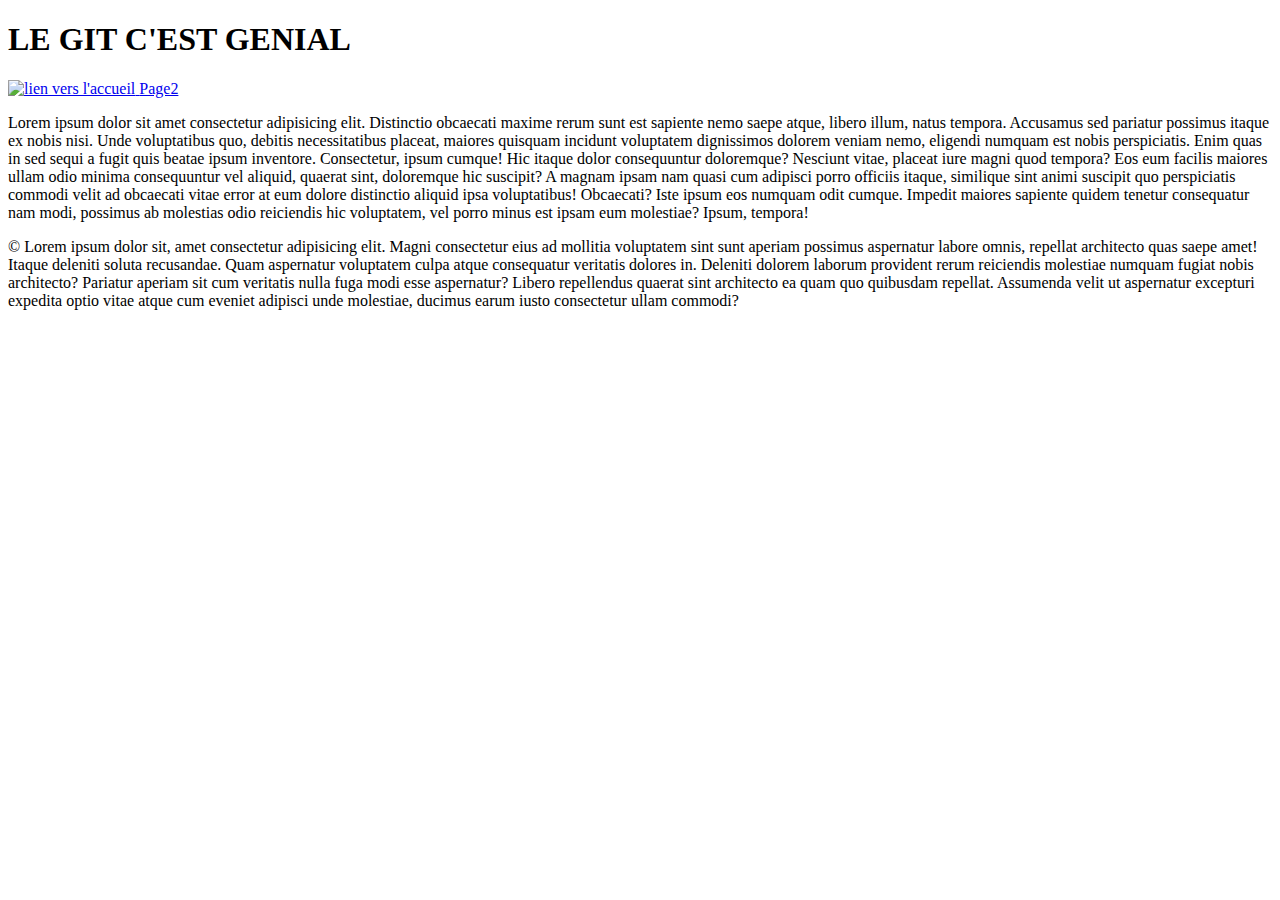
==== index.html @ cdaa1b30 "ajout du fichier index.html" ====
<!DOCTYPE html>
<html lang="fr">
<head>
    <meta charset="UTF-8">
    <meta name="viewport" content="width=device-width, initial-scale=1.0">
    <title>tp git</title>
    <link rel="stylesheet" href="css/style.css">
    <link rel="icon" href="images/CACAHUETE.jpg">
</head>
<body>
    <header>
        <h1>LE GIT C'EST GENIAL</h1>
        <a href="index.html">
            <img src="images/CACAHUETE.jpg" alt="lien vers l'accueil">
        </a>
        <a href="html/page2.html" target="_blank">Page2</a>
    </header>
    <main>
        <p>
            Lorem ipsum dolor sit amet consectetur adipisicing elit. Distinctio obcaecati maxime rerum sunt est sapiente nemo saepe atque, libero illum, natus tempora. Accusamus sed pariatur possimus itaque ex nobis nisi.
            Unde voluptatibus quo, debitis necessitatibus placeat, maiores quisquam incidunt voluptatem dignissimos dolorem veniam nemo, eligendi numquam est nobis perspiciatis. Enim quas in sed sequi a fugit quis beatae ipsum inventore.
            Consectetur, ipsum cumque! Hic itaque dolor consequuntur doloremque? Nesciunt vitae, placeat iure magni quod tempora? Eos eum facilis maiores ullam odio minima consequuntur vel aliquid, quaerat sint, doloremque hic suscipit?
            A magnam ipsam nam quasi cum adipisci porro officiis itaque, similique sint animi suscipit quo perspiciatis commodi velit ad obcaecati vitae error at eum dolore distinctio aliquid ipsa voluptatibus! Obcaecati?
            Iste ipsum eos numquam odit cumque. Impedit maiores sapiente quidem tenetur consequatur nam modi, possimus ab molestias odio reiciendis hic voluptatem, vel porro minus est ipsam eum molestiae? Ipsum, tempora!
        </p>
    </main>
    <footer>
        <p> &copy;
            Lorem ipsum dolor sit, amet consectetur adipisicing elit. Magni consectetur eius ad mollitia voluptatem sint sunt aperiam possimus aspernatur labore omnis, repellat architecto quas saepe amet! Itaque deleniti soluta recusandae.
            Quam aspernatur voluptatem culpa atque consequatur veritatis dolores in. Deleniti dolorem laborum provident rerum reiciendis molestiae numquam fugiat nobis architecto? Pariatur aperiam sit cum veritatis nulla fuga modi esse aspernatur?
            Libero repellendus quaerat sint architecto ea quam quo quibusdam repellat. Assumenda velit ut aspernatur excepturi expedita optio vitae atque cum eveniet adipisci unde molestiae, ducimus earum iusto consectetur ullam commodi?
        </p>
    </footer>
</body>
</html>
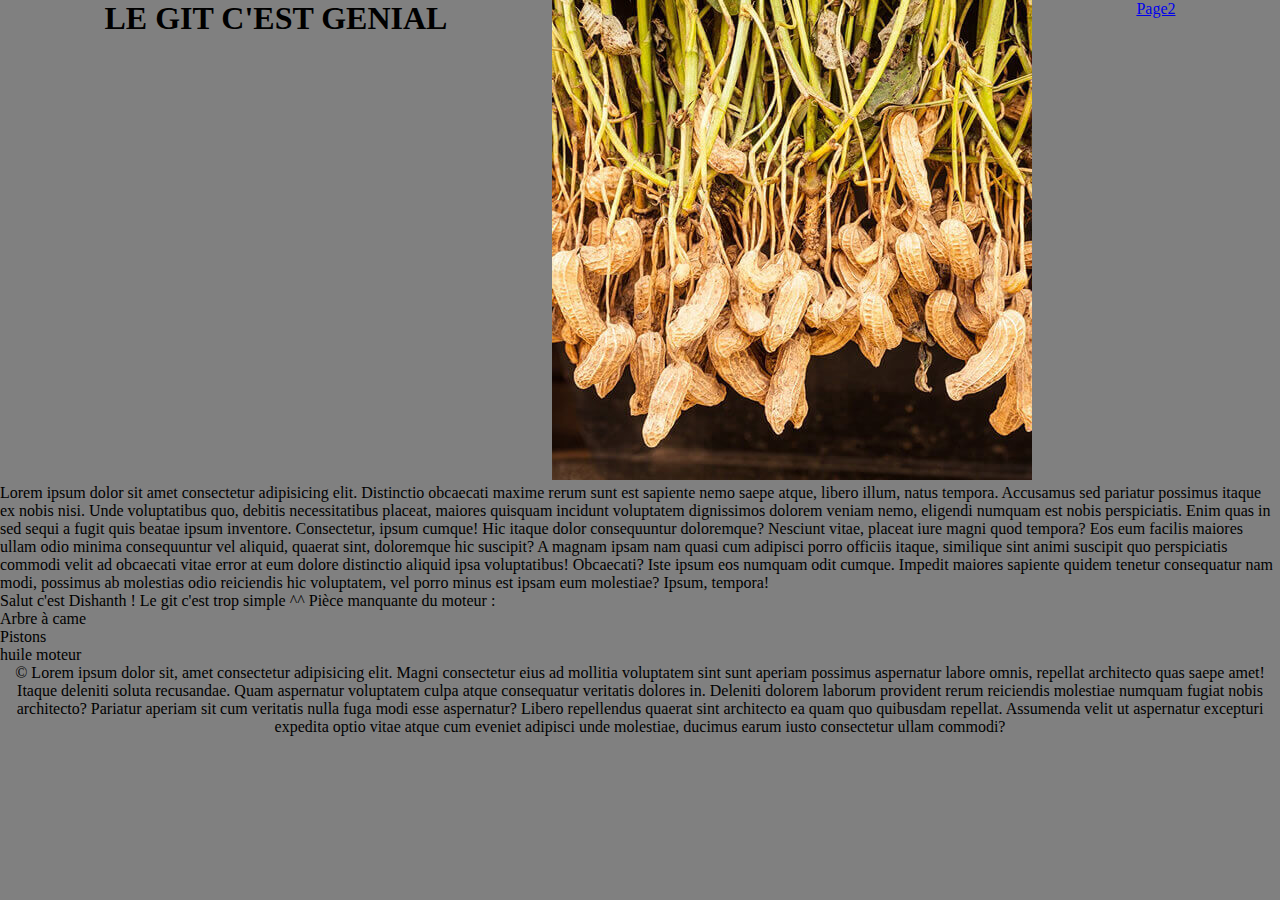
==== commit 0b9d5468: "Ajout de mon fichier md et du fichier index.html avec comme modification : les pièces manquantes du " ====
--- a/index.html
+++ b/index.html
@@ -22,7 +22,21 @@
             Consectetur, ipsum cumque! Hic itaque dolor consequuntur doloremque? Nesciunt vitae, placeat iure magni quod tempora? Eos eum facilis maiores ullam odio minima consequuntur vel aliquid, quaerat sint, doloremque hic suscipit?
             A magnam ipsam nam quasi cum adipisci porro officiis itaque, similique sint animi suscipit quo perspiciatis commodi velit ad obcaecati vitae error at eum dolore distinctio aliquid ipsa voluptatibus! Obcaecati?
             Iste ipsum eos numquam odit cumque. Impedit maiores sapiente quidem tenetur consequatur nam modi, possimus ab molestias odio reiciendis hic voluptatem, vel porro minus est ipsam eum molestiae? Ipsum, tempora!
-        </p>
+        </p> 
+
+	<p> 
+	    Salut c'est Dishanth ! Le git c'est trop simple ^^
+	    Pièce manquante du moteur : 
+
+	    <ul>
+		<li> Arbre à came  </li>
+		<li> Pistons  </li>
+		<li> huile moteur </li>
+	    </ul>	
+	</p>
+
+
+
     </main>
     <footer>
         <p> &copy;
--- a/css/style.css
+++ b/css/style.css
@@ -0,0 +1,14 @@
+*{
+	margin: 0;
+	padding: 0;
+}
+body{
+    background-color: grey;
+}
+header{
+    display: flex;
+    justify-content: space-evenly;
+}
+footer{
+    text-align: center;
+}
